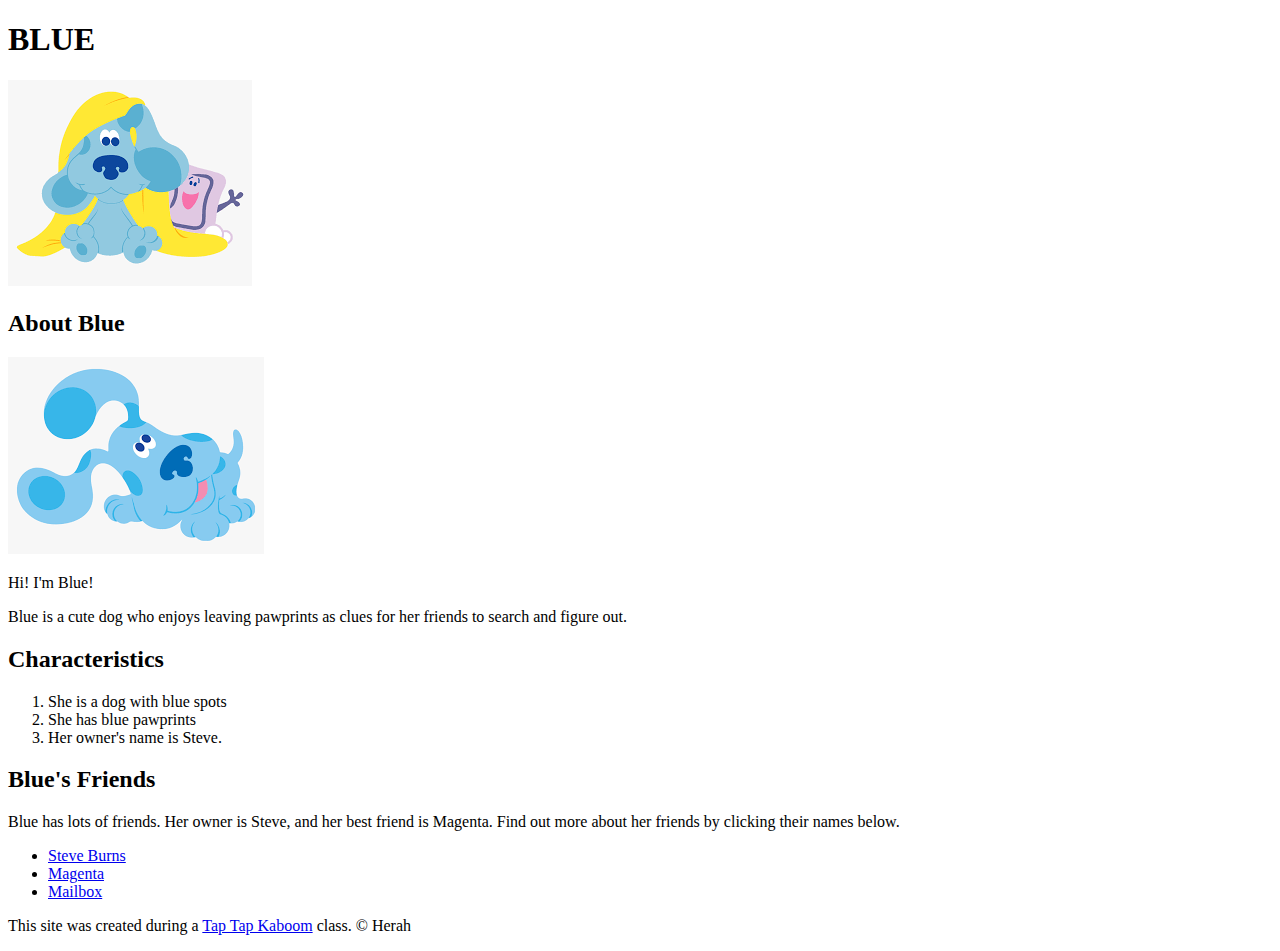
==== index.html @ 6b7bd985 "edited the name" ====
<!DOCTYPE html>
<html>
<head>
	<title>Blue!</title>
	<link rel="icon" href="img/blue-header.png">
</head>
<body>
	<!-- header element -->

	<header>
		<h1>BLUE</h1>
		<img src="img/blue-header.png">
	</header>

	<!-- main element  -->
	<main>
		<h2>About Blue</h2>
		<img src="img/blue-about.png">
		<p>Hi! I'm Blue!</p>
		<p>Blue is a cute dog who enjoys leaving pawprints as clues for her friends to search and figure out.</p>

	<!-- Characteristics  -->
		<h2>Characteristics</h2>
		<ol>
			<li>She is a dog with blue spots</li>
			<li>She has blue pawprints</li>
			<li>Her owner's name is Steve.</li>
		</ol>

	<!-- Blue's Friends  -->

		<h2>Blue's Friends</h2>
		<p>Blue has lots of friends. Her owner is Steve, and her best friend is Magenta. Find out more about her friends by clicking their names below.</p>
		<ul>
			<li><a target="_blank" href="https://en.wikipedia.org/wiki/Steve_Burns">Steve Burns</a></li>
			<li><a target="_blank"  href="https://bluesclues.fandom.com/wiki/Magenta">Magenta</a></li>
			<li><a target="_blank" href="https://bluesclues.fandom.com/wiki/Mailbox">Mailbox</a></li>
		</ul>
		</main>
	</main>

<!-- Footer Element -->
	<footer>
		<p>This site was created during a <a href="https://taptapkaboom.com">Tap Tap Kaboom</a> class. &copy; Herah</p>
	</footer>

	


</body>
</html>
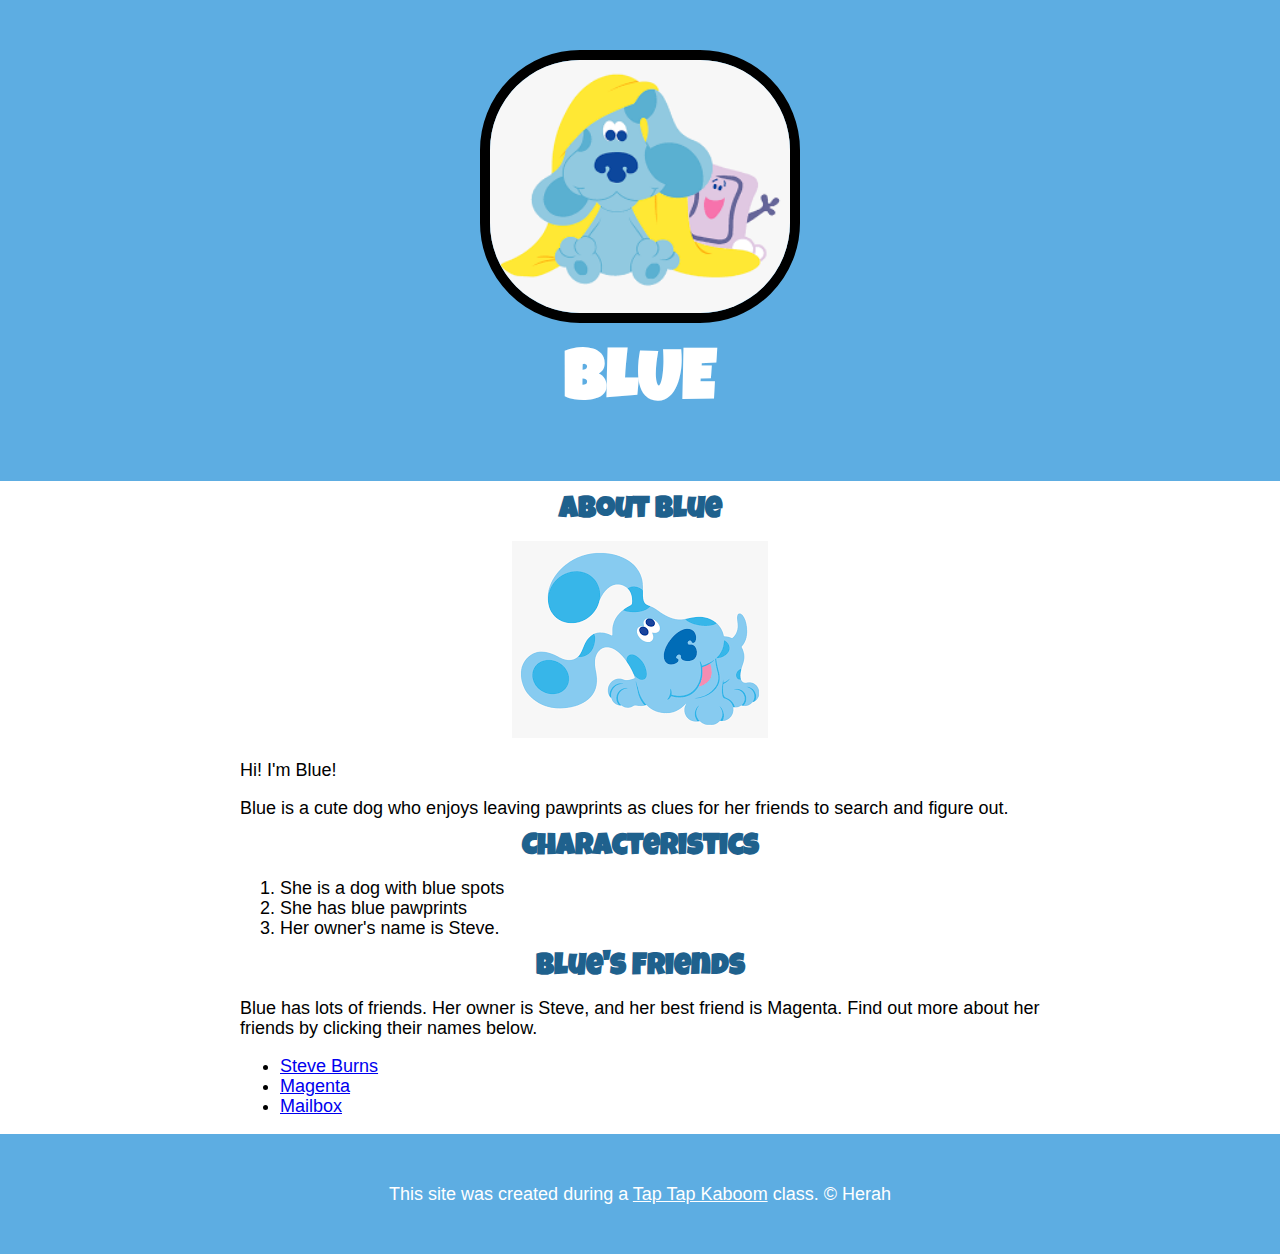
==== commit 2922f272: "wrote css" ====
--- a/index.html
+++ b/index.html
@@ -3,19 +3,21 @@
 <head>
 	<title>Blue!</title>
 	<link rel="icon" href="img/blue-header.png">
+	<link href="https://fonts.googleapis.com/css2?family=Luckiest+Guy&display=swap" rel="stylesheet">
+	<link rel="stylesheet" type="text/css" href="css/blue.css">
 </head>
 <body>
 	<!-- header element -->
 
 	<header>
+		<img src="img/blue-header.png">
 		<h1>BLUE</h1>
-		<img src="img/blue-header.png">
 	</header>
 
 	<!-- main element  -->
 	<main>
 		<h2>About Blue</h2>
-		<img src="img/blue-about.png">
+		<center><img src="img/blue-about.png"></center>
 		<p>Hi! I'm Blue!</p>
 		<p>Blue is a cute dog who enjoys leaving pawprints as clues for her friends to search and figure out.</p>
 
--- a/css/blue.css
+++ b/css/blue.css
@@ -0,0 +1,78 @@
+body{
+	margin: 0;
+	font-family: Helvitica, Arial, San-serif;
+	font-size: 18px;
+	line-height: 20px;
+	}
+
+header {
+	background-color: #5DADE2;
+	text-align: center;
+	padding-top: 50px;
+	padding-bottom: 40px;
+
+}
+
+h1, h2{
+	font-family: 'Luckiest Guy', cursive;
+	text-align: center;
+
+}
+
+header h1{
+	color: white; 
+	font-size: 70px;
+}
+
+header img {
+	border-radius: 100px;
+	width: 300px;
+	border: 10px solid black;
+}
+
+main {
+	max-width: 800px;
+	margin: 0 auto;
+	padding: 0 20px;
+
+}
+
+main img {
+	max-width: 100%;
+}
+
+h2 {
+	font-size: 30px;
+	color: #1F618D;
+	margin: 20px 0px 20px;
+}
+
+a {
+	font-size: 18px;
+}
+
+a:hover {
+	opacity: 50%;
+	background-color: transparent;
+}
+
+footer {
+	background-color: #5DADE2;
+	text-align: center;
+	color: white;
+	padding: 50px;
+}
+
+footer p {
+	margin: 0;
+}
+
+footer a{
+	color: white;
+}
+
+footer a:hover {
+	opacity: 50%;
+	background-color: transparent;
+}
+
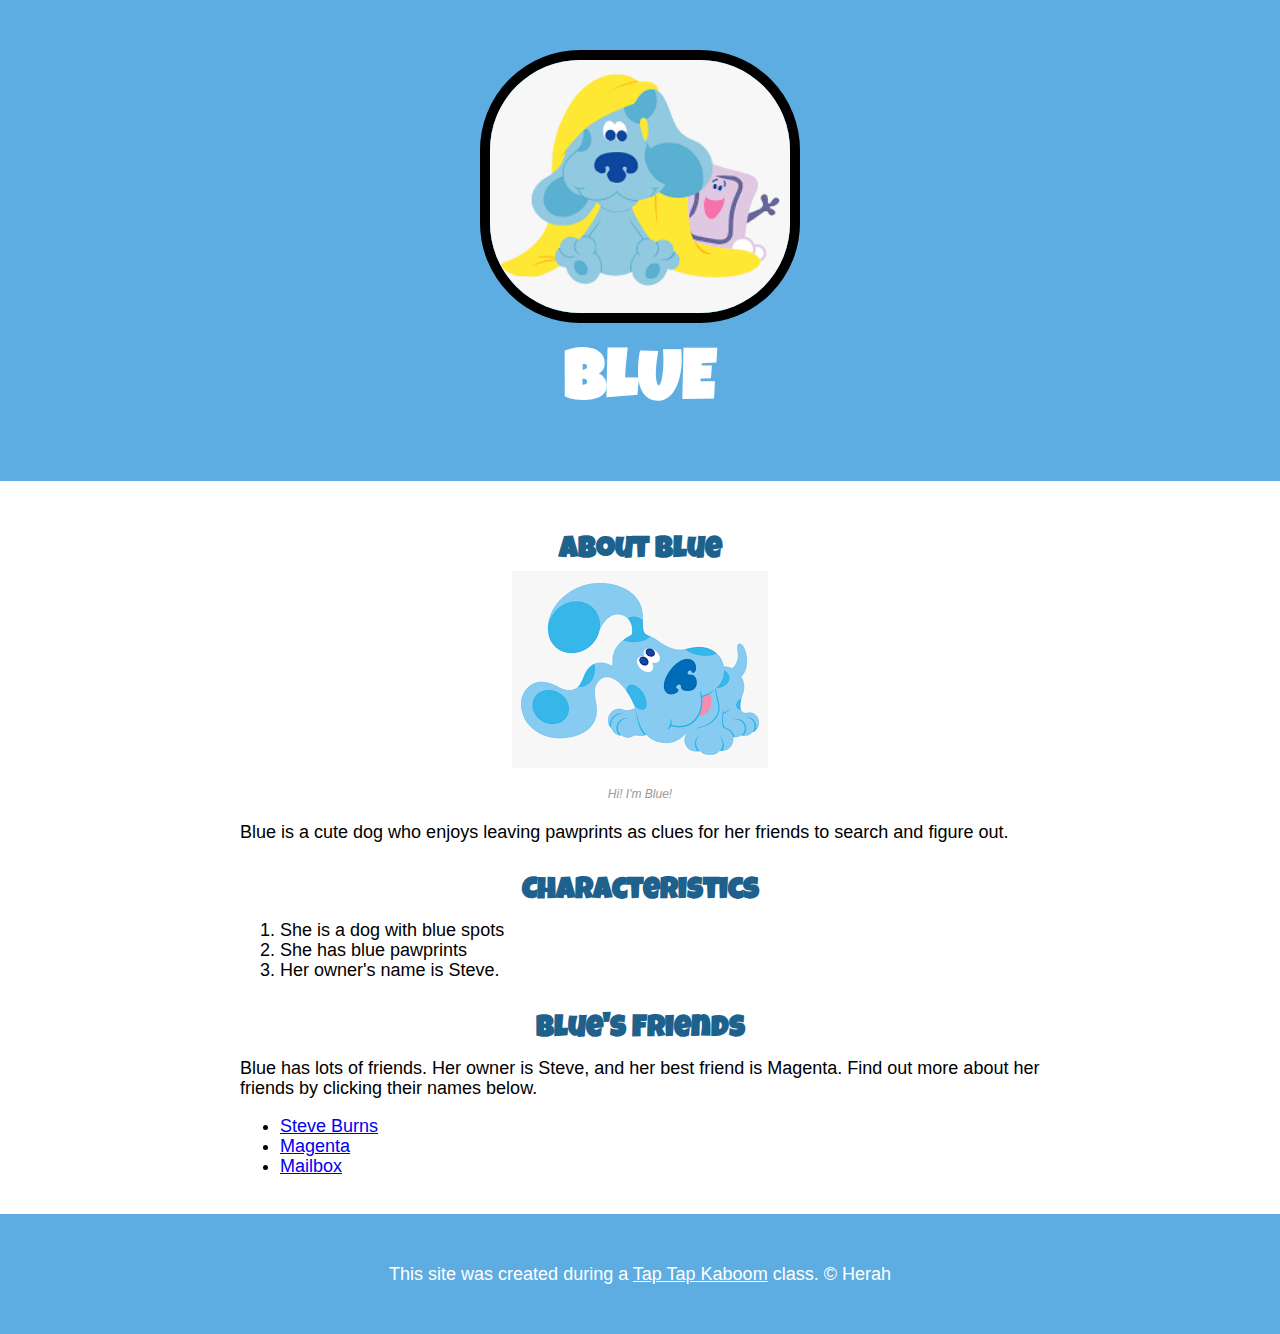
==== commit eef40fed: "change css & html" ====
--- a/index.html
+++ b/index.html
@@ -18,7 +18,7 @@
 	<main>
 		<h2>About Blue</h2>
 		<center><img src="img/blue-about.png"></center>
-		<p>Hi! I'm Blue!</p>
+		<p class="caption">Hi! I'm Blue!</p>
 		<p>Blue is a cute dog who enjoys leaving pawprints as clues for her friends to search and figure out.</p>
 
 	<!-- Characteristics  -->
--- a/css/blue.css
+++ b/css/blue.css
@@ -33,7 +33,7 @@
 main {
 	max-width: 800px;
 	margin: 0 auto;
-	padding: 0 20px;
+	padding: 20px;
 
 }
 
@@ -44,7 +44,7 @@
 h2 {
 	font-size: 30px;
 	color: #1F618D;
-	margin: 20px 0px 20px;
+	margin: 40px 0px 10px;
 }
 
 a {
@@ -76,3 +76,10 @@
 	background-color: transparent;
 }
 
+p.caption {
+	text-align: center;
+	color: #999999;
+	font-style: italic;
+	font-size: 12px;
+}
+
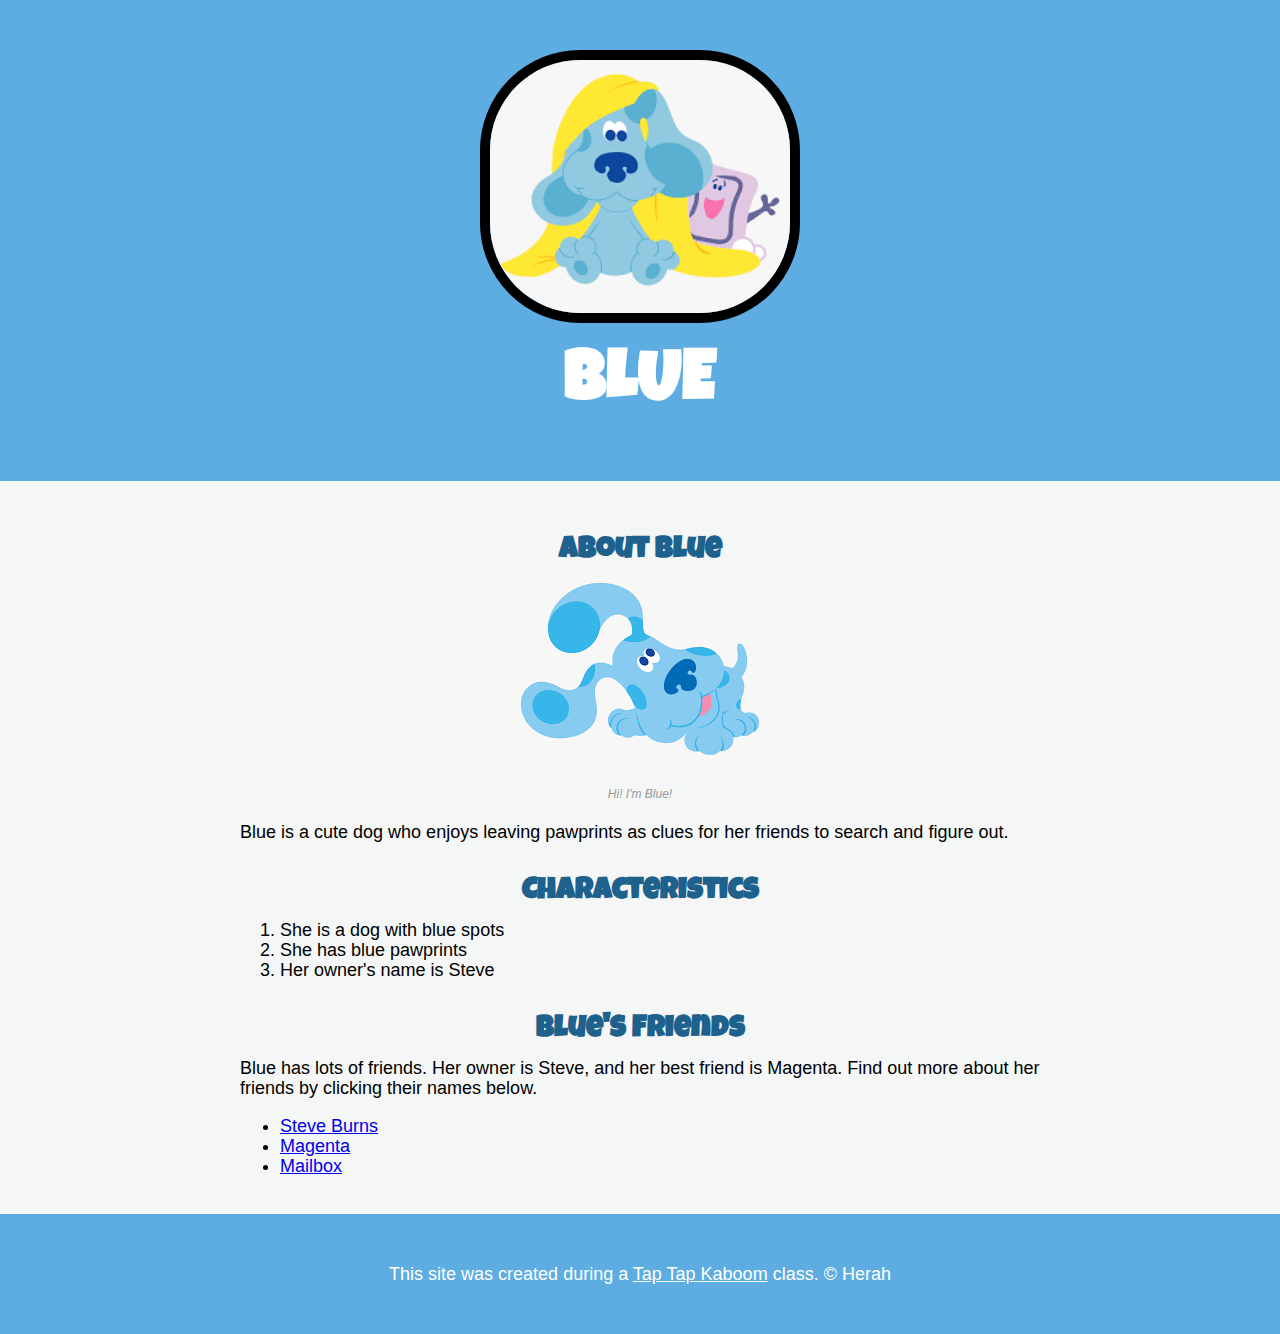
==== commit e0e0106e: "text" ====
--- a/index.html
+++ b/index.html
@@ -26,7 +26,7 @@
 		<ol>
 			<li>She is a dog with blue spots</li>
 			<li>She has blue pawprints</li>
-			<li>Her owner's name is Steve.</li>
+			<li>Her owner's name is Steve</li>
 		</ol>
 
 	<!-- Blue's Friends  -->
--- a/css/blue.css
+++ b/css/blue.css
@@ -3,6 +3,7 @@
 	font-family: Helvitica, Arial, San-serif;
 	font-size: 18px;
 	line-height: 20px;
+	background-color: #F4F7F6;
 	}
 
 header {
